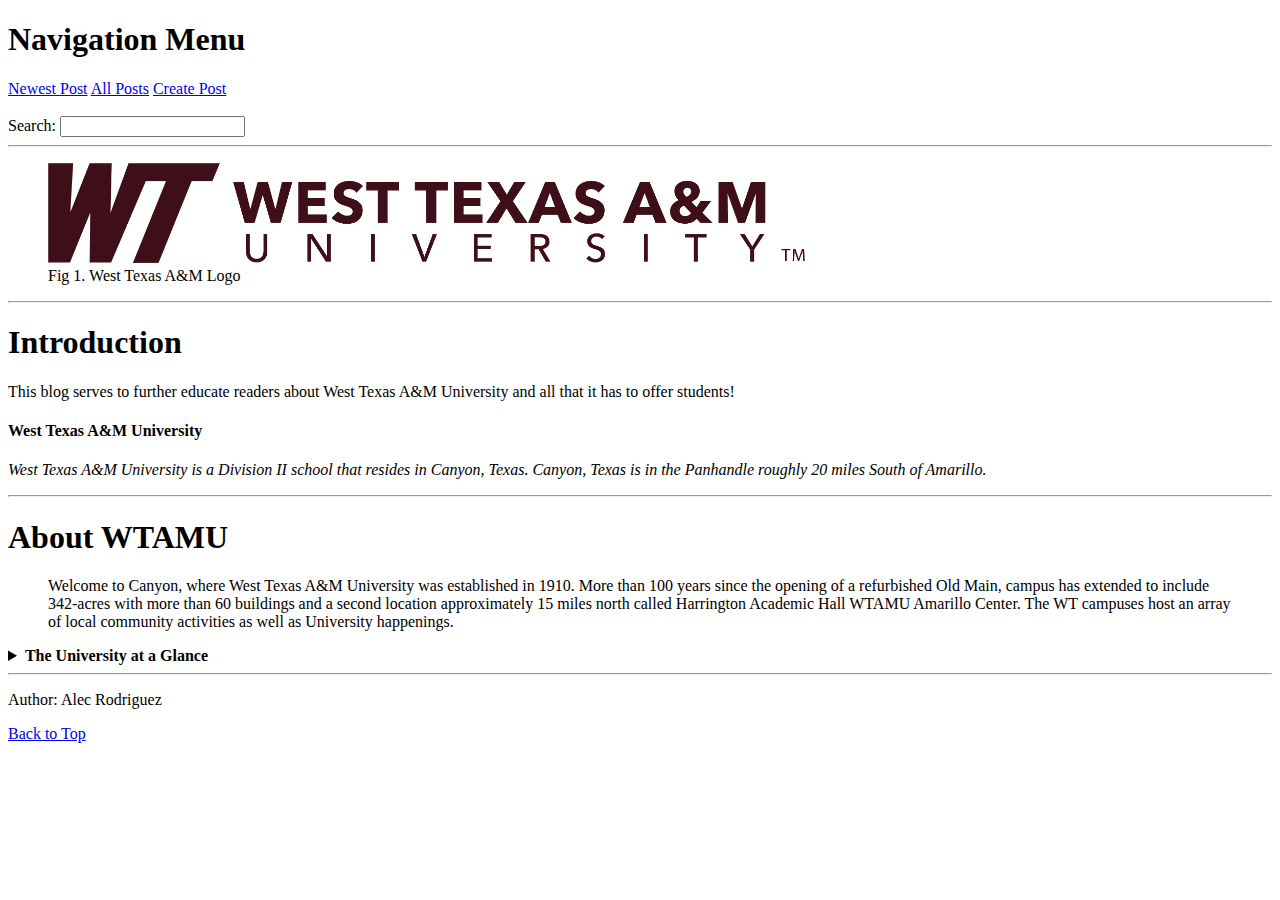
==== index.html @ 15d56f20 "Initial Commit" ====
<!DOCTYPE html>
<html>
  <head>
    <meta charset="utf-8" />
    <meta name="viewport" content="width=device-width" />
    <title>Assignment 1</title>
  </head>

  <body>
    <header id="header">
      <h1>Navigation Menu</h1>
      <a href="post.html">Newest Post</a> <a href="posts.html">All Posts</a>
      <a href="create.html">Create Post</a>
      <br />
      <br />
      <form action="">
        <label for="search">Search:</label>
        <input type="search" name="search" id="search" />
      </form>
    </header>
    <hr />
    <main>
      <figure>
        <a href="http://www.wtamu.edu">
          <img
            src="images/wt.png"
            alt="West Texas A&M Logo"
            height="100"
            width="757"
          />
        </a>
        <figcaption>Fig 1. West Texas A&M Logo</figcaption>
      </figure>
      <hr />
      <section>
        <h1>Introduction</h1>
        <p>
          This blog serves to further educate readers about West Texas A&M
          University and all that it has to offer students!
        </p>
        <aside>
          <h4>West Texas A&M University</h4>
          <p>
            <em
              >West Texas A&M University is a Division II school that resides in
              Canyon, Texas. Canyon, Texas is in the Panhandle roughly 20 miles
              South of Amarillo.</em
            >
          </p>
        </aside>
      </section>
      <hr />
      <article>
        <h1>About WTAMU</h1>
        <blockquote
          cite="https://www.wtamu.edu/about/information/future-students.html"
        >
          <p>
            Welcome to Canyon, where West Texas A&M University was established
            in 1910. More than 100 years since the opening of a refurbished Old
            Main, campus has extended to include 342-acres with more than 60
            buildings and a second location approximately 15 miles north called
            Harrington Academic Hall WTAMU Amarillo Center. The WT campuses host
            an array of local community activities as well as University
            happenings.
          </p>
        </blockquote>

        <details>
          <summary><b>The University at a Glance</b></summary>
          <ul>
            <li><b>Location:</b> Canyon, Texas (pop. 15,300)</li>
            <li><b>Established:</b> 1910</li>
            <li><b>Enrollment (fall 2021):</b> 9,581</li>
            <li><b>Undergraduate Degree Programs:</b> 60</li>
            <li><b>Graduate Degree Programs:</b> 38 masters, 2 doctorate</li>
            <li>
              <b>Campus:</b> 342-acre residential campus – 61 buildings (plus
              the First United Bank Center, Horse Center, Amarillo Center,
              Enterprise Network, UL testing facility and 2,310-acre Nance
              Ranch)
            </li>
            <li><b>Library:</b> Cornette Library</li>
            <li><b>Museum:</b> Panhandle-Plains Historical Museum</li>
            <li><b>Nickname:</b> Buffaloes or Buffs</li>
            <li><b>School Colors:</b> Maroon and White</li>
          </ul>
        </details>
      </article>
    </main>
    <hr />
    <footer>
      <p>Author: Alec Rodriguez</p>
      <p><a href="#header">Back to Top</a></p>
    </footer>
  </body>
</html>
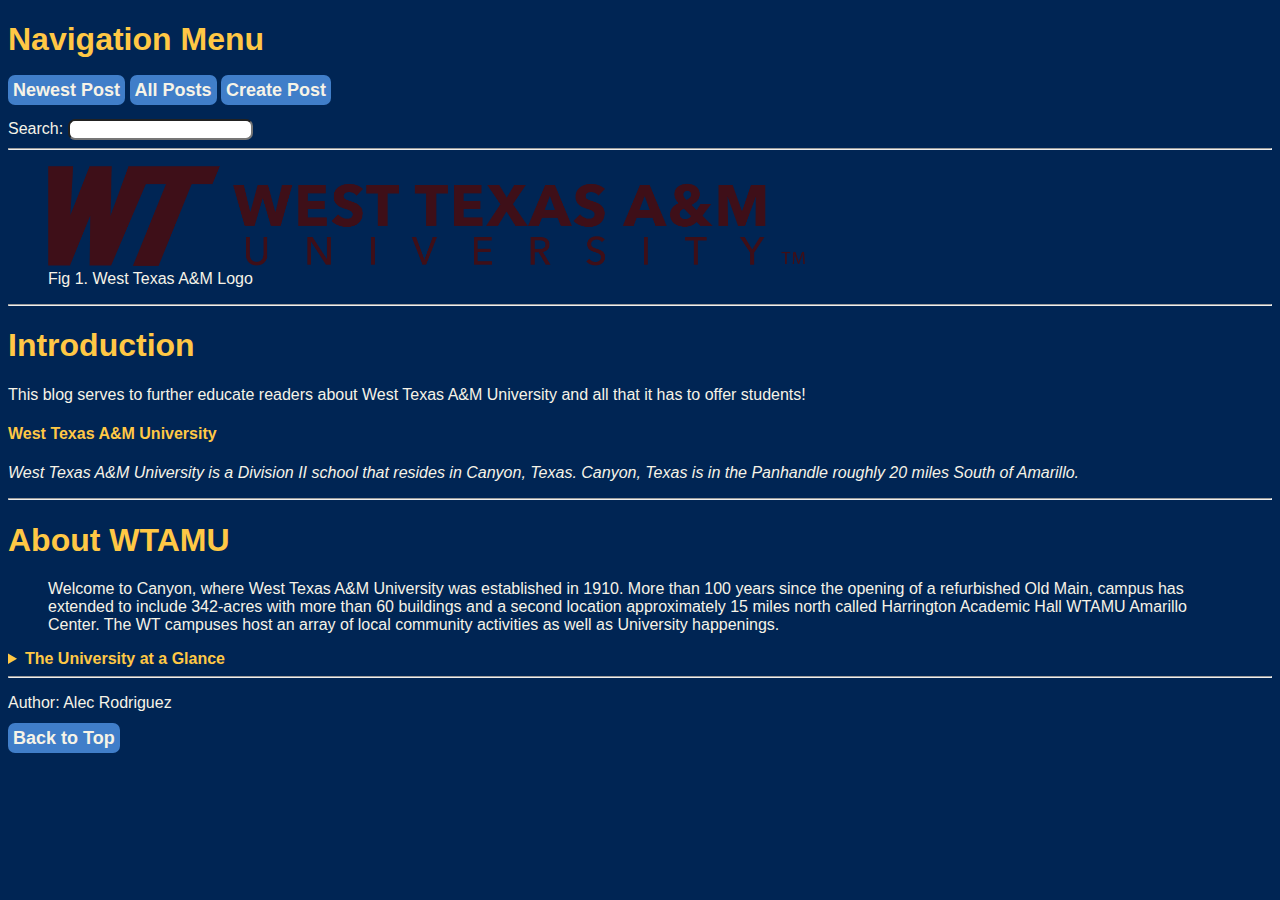
==== commit 23251c83: "in progress" ====
--- a/index.html
+++ b/index.html
@@ -1,97 +1,91 @@
 <!DOCTYPE html>
-<html>
-  <head>
-    <meta charset="utf-8" />
-    <meta name="viewport" content="width=device-width" />
-    <title>Assignment 1</title>
-  </head>
+<html class="fonts">
 
-  <body>
-    <header id="header">
-      <h1>Navigation Menu</h1>
-      <a href="post.html">Newest Post</a> <a href="posts.html">All Posts</a>
-      <a href="create.html">Create Post</a>
-      <br />
-      <br />
-      <form action="">
-        <label for="search">Search:</label>
-        <input type="search" name="search" id="search" />
-      </form>
-    </header>
+<head>
+  <meta charset="utf-8" />
+  <meta name="viewport" content="width=device-width" />
+  <title>Assignment 1</title>
+  <link rel="stylesheet" type="text/css" href="style.css">
+</head>
+
+<body class="background">
+  <header id="header">
+    <h1>Navigation Menu</h1>
+    <a href="post.html" class="button">Newest Post</a> <a href="posts.html" class="button">All Posts</a>
+    <a href="create.html" class="button">Create Post</a>
+    <br />
+    <br />
+    <form action="">
+      <label for="search">Search:</label>
+      <input type="search" name="search" id="search" class="box" />
+    </form>
+  </header>
+  <hr />
+  <main>
+    <figure>
+      <a href="http://www.wtamu.edu">
+        <img src="images/wt.png" alt="West Texas A&M Logo" height="100" width="757" />
+      </a>
+      <figcaption>Fig 1. West Texas A&M Logo</figcaption>
+    </figure>
     <hr />
-    <main>
-      <figure>
-        <a href="http://www.wtamu.edu">
-          <img
-            src="images/wt.png"
-            alt="West Texas A&M Logo"
-            height="100"
-            width="757"
-          />
-        </a>
-        <figcaption>Fig 1. West Texas A&M Logo</figcaption>
-      </figure>
-      <hr />
-      <section>
-        <h1>Introduction</h1>
+    <section>
+      <h1>Introduction</h1>
+      <p>
+        This blog serves to further educate readers about West Texas A&M
+        University and all that it has to offer students!
+      </p>
+      <aside>
+        <h4>West Texas A&M University</h4>
         <p>
-          This blog serves to further educate readers about West Texas A&M
-          University and all that it has to offer students!
+          <em>West Texas A&M University is a Division II school that resides in
+            Canyon, Texas. Canyon, Texas is in the Panhandle roughly 20 miles
+            South of Amarillo.</em>
         </p>
-        <aside>
-          <h4>West Texas A&M University</h4>
-          <p>
-            <em
-              >West Texas A&M University is a Division II school that resides in
-              Canyon, Texas. Canyon, Texas is in the Panhandle roughly 20 miles
-              South of Amarillo.</em
-            >
-          </p>
-        </aside>
-      </section>
-      <hr />
-      <article>
-        <h1>About WTAMU</h1>
-        <blockquote
-          cite="https://www.wtamu.edu/about/information/future-students.html"
-        >
-          <p>
-            Welcome to Canyon, where West Texas A&M University was established
-            in 1910. More than 100 years since the opening of a refurbished Old
-            Main, campus has extended to include 342-acres with more than 60
-            buildings and a second location approximately 15 miles north called
-            Harrington Academic Hall WTAMU Amarillo Center. The WT campuses host
-            an array of local community activities as well as University
-            happenings.
-          </p>
-        </blockquote>
+      </aside>
+    </section>
+    <hr />
+    <article>
+      <h1>About WTAMU</h1>
+      <blockquote cite="https://www.wtamu.edu/about/information/future-students.html">
+        <p>
+          Welcome to Canyon, where West Texas A&M University was established
+          in 1910. More than 100 years since the opening of a refurbished Old
+          Main, campus has extended to include 342-acres with more than 60
+          buildings and a second location approximately 15 miles north called
+          Harrington Academic Hall WTAMU Amarillo Center. The WT campuses host
+          an array of local community activities as well as University
+          happenings.
+        </p>
+      </blockquote>
 
-        <details>
-          <summary><b>The University at a Glance</b></summary>
-          <ul>
-            <li><b>Location:</b> Canyon, Texas (pop. 15,300)</li>
-            <li><b>Established:</b> 1910</li>
-            <li><b>Enrollment (fall 2021):</b> 9,581</li>
-            <li><b>Undergraduate Degree Programs:</b> 60</li>
-            <li><b>Graduate Degree Programs:</b> 38 masters, 2 doctorate</li>
-            <li>
-              <b>Campus:</b> 342-acre residential campus – 61 buildings (plus
-              the First United Bank Center, Horse Center, Amarillo Center,
-              Enterprise Network, UL testing facility and 2,310-acre Nance
-              Ranch)
-            </li>
-            <li><b>Library:</b> Cornette Library</li>
-            <li><b>Museum:</b> Panhandle-Plains Historical Museum</li>
-            <li><b>Nickname:</b> Buffaloes or Buffs</li>
-            <li><b>School Colors:</b> Maroon and White</li>
-          </ul>
-        </details>
-      </article>
-    </main>
-    <hr />
-    <footer>
-      <p>Author: Alec Rodriguez</p>
-      <p><a href="#header">Back to Top</a></p>
-    </footer>
-  </body>
-</html>
+      <details>
+        <summary><b>The University at a Glance</b></summary>
+        <ul>
+          <li><b>Location:</b> Canyon, Texas (pop. 15,300)</li>
+          <li><b>Established:</b> 1910</li>
+          <li><b>Enrollment (fall 2021):</b> 9,581</li>
+          <li><b>Undergraduate Degree Programs:</b> 60</li>
+          <li><b>Graduate Degree Programs:</b> 38 masters, 2 doctorate</li>
+          <li>
+            <b>Campus:</b> 342-acre residential campus – 61 buildings (plus
+            the First United Bank Center, Horse Center, Amarillo Center,
+            Enterprise Network, UL testing facility and 2,310-acre Nance
+            Ranch)
+          </li>
+          <li><b>Library:</b> Cornette Library</li>
+          <li><b>Museum:</b> Panhandle-Plains Historical Museum</li>
+          <li><b>Nickname:</b> Buffaloes or Buffs</li>
+          <li><b>School Colors:</b> Maroon and White</li>
+        </ul>
+      </details>
+    </article>
+  </main>
+  <hr />
+  <footer>
+    <p>Author: Alec Rodriguez</p>
+    <p><a href="#header" class="button">Back to Top</a></p>
+  </footer>
+</body>
+
+</html>--- a/style.css
+++ b/style.css
@@ -0,0 +1,70 @@
+.background {
+  background-color: #002554;
+}
+
+.fonts {
+  font-family: ArialArial, Helvetica, sans-serif;
+  color: #f6f3e7;
+}
+
+.bold {
+  font-weight: bold;
+}
+
+.post {
+  border-radius: 7px;
+  background-color: #FFC845;
+  color: #002554;
+  padding: 5px;
+  text-decoration: none;
+  font-size: 18px;
+  text-align: center; 
+  font-weight: bold;
+}
+
+.button{
+  border-radius: 7px;
+  background-color: #407ec9;
+  color: #f6f3e7;
+  padding: 5px;
+  text-decoration: none;
+  font-size: 18px;
+  text-align: center; 
+  font-weight: bold;
+}
+
+h1, h2, h3, h4, summary {
+  color: #ffc845;
+}
+
+.link {
+  text-decoration: none;
+}
+
+a:link {
+  color: #f6f3e7;
+}
+
+a:visited {
+  color: #f6f3e7;
+}
+
+a:hover {
+  background-color: #FFC845;
+  color: #002554;
+}
+
+.box {
+  border-radius: 7px;
+}
+
+.form {
+  margin: 20px; 
+  padding: 5px;
+  border: 5px solid #FFC845;
+  background-color: #D9D9D6;
+  width: auto;
+  color: #002554;
+  font-weight: bold;
+  border-radius: 15px;
+}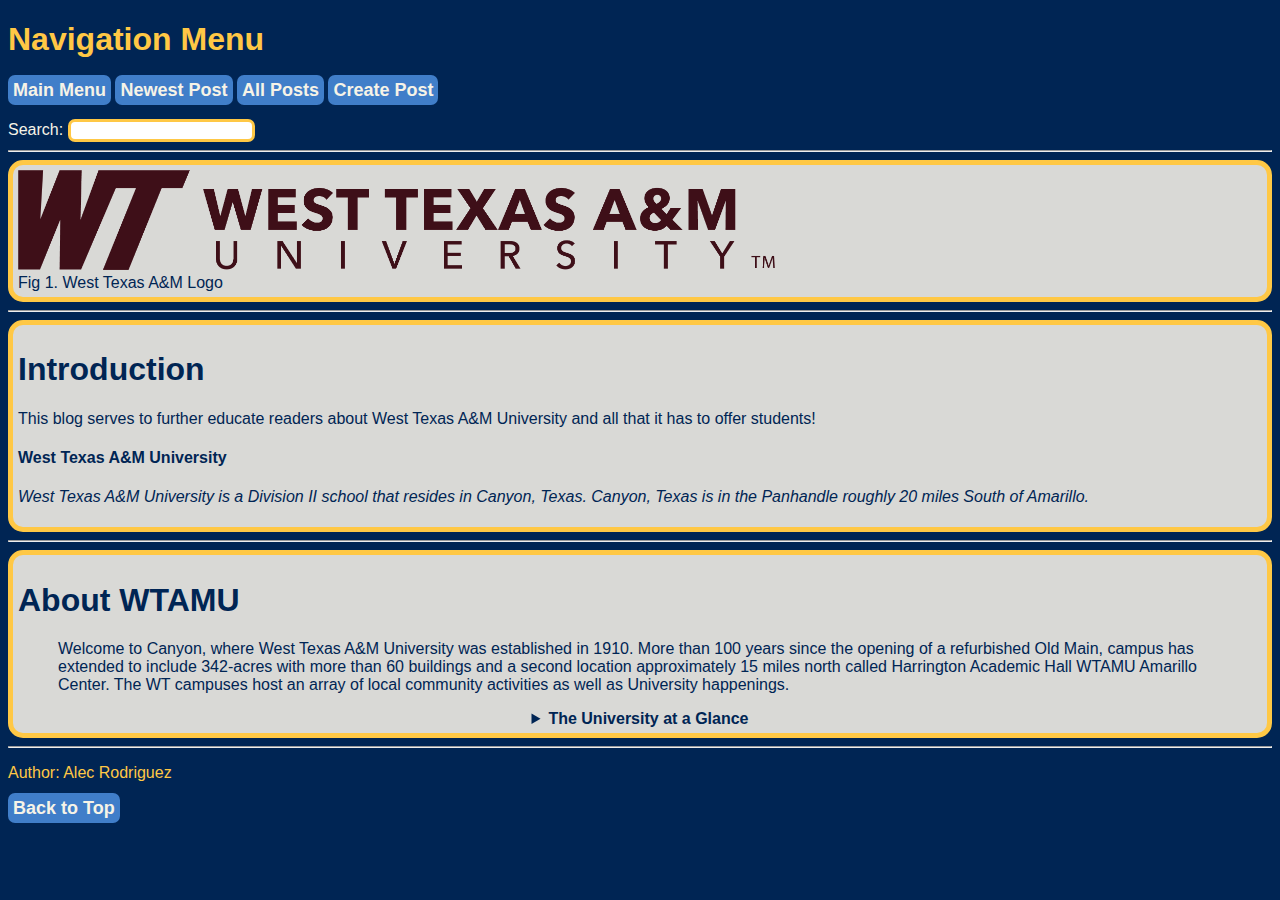
==== commit 7f68a8a0: "Final?" ====
--- a/index.html
+++ b/index.html
@@ -10,8 +10,8 @@
 
 <body class="background">
   <header id="header">
-    <h1>Navigation Menu</h1>
-    <a href="post.html" class="button">Newest Post</a> <a href="posts.html" class="button">All Posts</a>
+    <h1 id="yellow">Navigation Menu</h1>
+    <a href="index.html" class="button">Main Menu</a> <a href="post.html" class="button">Newest Post</a> <a href="posts.html" class="button">All Posts</a>
     <a href="create.html" class="button">Create Post</a>
     <br />
     <br />
@@ -22,14 +22,14 @@
   </header>
   <hr />
   <main>
-    <figure>
+    <figure class="centered">
       <a href="http://www.wtamu.edu">
-        <img src="images/wt.png" alt="West Texas A&M Logo" height="100" width="757" />
+        <img src="images/wt.png" alt="West Texas A&M Logo" height="100" width="757"  />
       </a>
       <figcaption>Fig 1. West Texas A&M Logo</figcaption>
     </figure>
     <hr />
-    <section>
+    <section class="centered">
       <h1>Introduction</h1>
       <p>
         This blog serves to further educate readers about West Texas A&M
@@ -45,7 +45,7 @@
       </aside>
     </section>
     <hr />
-    <article>
+    <article class="centered">
       <h1>About WTAMU</h1>
       <blockquote cite="https://www.wtamu.edu/about/information/future-students.html">
         <p>
@@ -59,8 +59,8 @@
         </p>
       </blockquote>
 
-      <details>
-        <summary><b>The University at a Glance</b></summary>
+      <details >
+        <summary id="author"><b>The University at a Glance</b></summary>
         <ul>
           <li><b>Location:</b> Canyon, Texas (pop. 15,300)</li>
           <li><b>Established:</b> 1910</li>
@@ -83,7 +83,7 @@
   </main>
   <hr />
   <footer>
-    <p>Author: Alec Rodriguez</p>
+    <p id="yellow">Author: Alec Rodriguez</p>
     <p><a href="#header" class="button">Back to Top</a></p>
   </footer>
 </body>
--- a/style.css
+++ b/style.css
@@ -9,6 +9,10 @@
 
 .bold {
   font-weight: bold;
+}
+
+#yellow {
+  color: #FFC845
 }
 
 .post {
@@ -34,19 +38,15 @@
 }
 
 h1, h2, h3, h4, summary {
-  color: #ffc845;
+  color: #002554;
 }
 
 .link {
   text-decoration: none;
 }
 
-a:link {
-  color: #f6f3e7;
-}
-
-a:visited {
-  color: #f6f3e7;
+a:link, a:visited {
+  color: inherit;
 }
 
 a:hover {
@@ -56,10 +56,11 @@
 
 .box {
   border-radius: 7px;
+  border: 3px solid #ffc845;
 }
 
-.form {
-  margin: 20px; 
+.center {
+  margin: auto; 
   padding: 5px;
   border: 5px solid #FFC845;
   background-color: #D9D9D6;
@@ -67,4 +68,42 @@
   color: #002554;
   font-weight: bold;
   border-radius: 15px;
-}+}
+
+.centered {
+  margin: auto; 
+  padding: 5px;
+  border: 5px solid #FFC845;
+  background-color: #D9D9D6;
+  width: auto;
+  color: #002554;
+  border-radius: 15px;
+}
+
+.table {
+  margin: 1%; 
+  padding: 5px;
+  border: 5px solid #FFC845;
+  background-color: #D9D9D6;
+  width: 40%;
+  color: #002554;
+  font-weight: bold;
+  border-radius: 15px;
+}
+
+th, td {
+  border: 1px solid black;
+  border-radius: 5px;
+}
+
+#title {
+  text-align: left;
+}
+
+#author {
+  text-align: center;
+}
+
+#date {
+  text-align: right;
+}
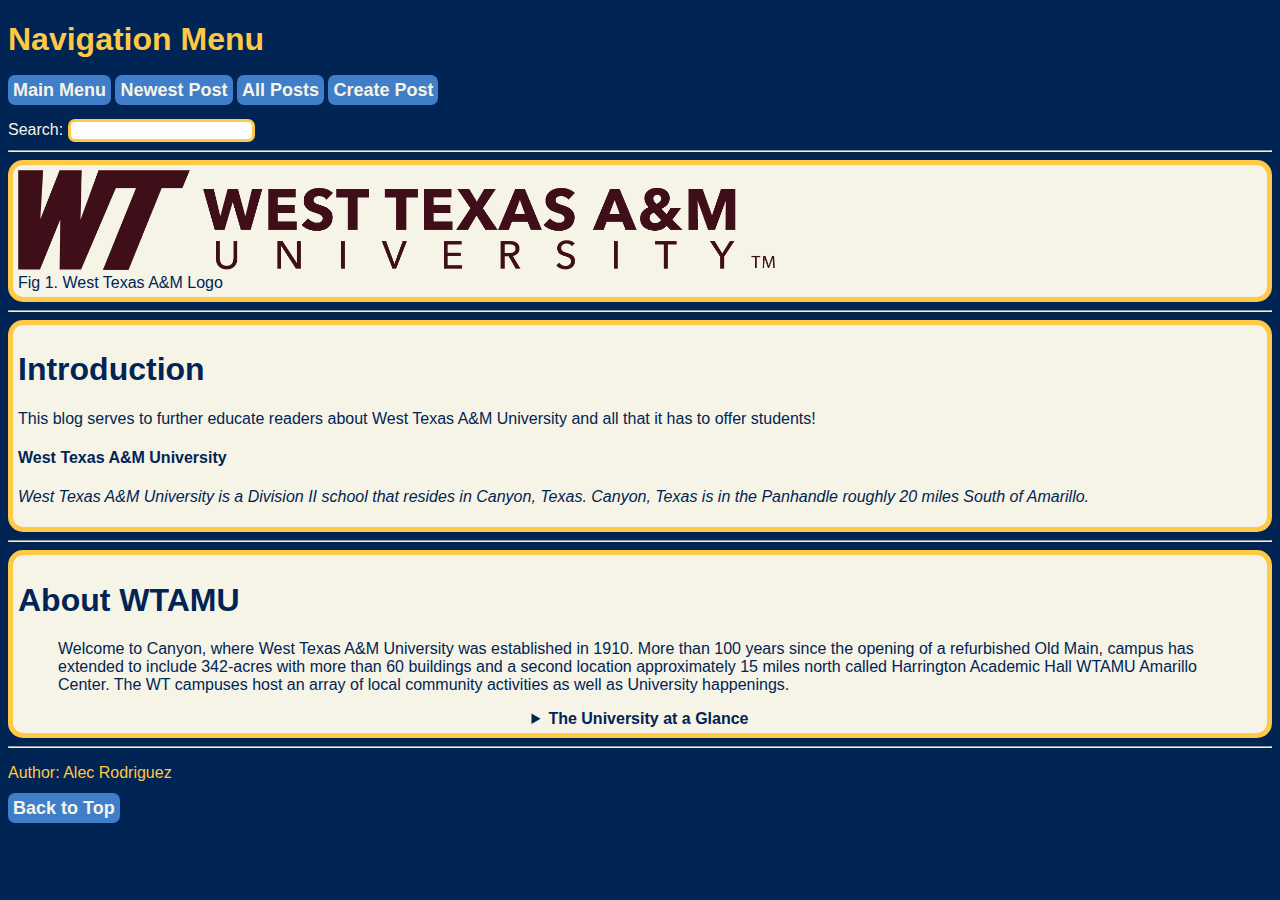
==== commit 950b1ec6: "Final Commit" ====
--- a/index.html
+++ b/index.html
@@ -1,91 +1,100 @@
 <!DOCTYPE html>
 <html class="fonts">
+  <head>
+    <meta charset="utf-8" />
+    <meta name="viewport" content="width=device-width" />
+    <title>Assignment 1</title>
+    <link rel="stylesheet" type="text/css" href="style.css" />
+  </head>
 
-<head>
-  <meta charset="utf-8" />
-  <meta name="viewport" content="width=device-width" />
-  <title>Assignment 1</title>
-  <link rel="stylesheet" type="text/css" href="style.css">
-</head>
+  <body class="background">
+    <header id="header">
+      <h1 id="yellow">Navigation Menu</h1>
+      <a href="index.html" class="button">Main Menu</a>
+      <a href="post.html" class="button">Newest Post</a>
+      <a href="posts.html" class="button">All Posts</a>
+      <a href="create.html" class="button">Create Post</a>
+      <br />
+      <br />
+      <form action="">
+        <label for="search">Search:</label>
+        <input type="search" name="search" id="search" class="box" />
+      </form>
+    </header>
+    <hr />
+    <main>
+      <figure class="centered">
+        <a href="http://www.wtamu.edu">
+          <img
+            src="images/wt.png"
+            alt="West Texas A&M Logo"
+            height="100"
+            width="757"
+          />
+        </a>
+        <figcaption>Fig 1. West Texas A&M Logo</figcaption>
+      </figure>
+      <hr />
+      <section class="centered">
+        <h1>Introduction</h1>
+        <p>
+          This blog serves to further educate readers about West Texas A&M
+          University and all that it has to offer students!
+        </p>
+        <aside>
+          <h4>West Texas A&M University</h4>
+          <p>
+            <em
+              >West Texas A&M University is a Division II school that resides in
+              Canyon, Texas. Canyon, Texas is in the Panhandle roughly 20 miles
+              South of Amarillo.</em
+            >
+          </p>
+        </aside>
+      </section>
+      <hr />
+      <article class="centered">
+        <h1>About WTAMU</h1>
+        <blockquote
+          cite="https://www.wtamu.edu/about/information/future-students.html"
+        >
+          <p>
+            Welcome to Canyon, where West Texas A&M University was established
+            in 1910. More than 100 years since the opening of a refurbished Old
+            Main, campus has extended to include 342-acres with more than 60
+            buildings and a second location approximately 15 miles north called
+            Harrington Academic Hall WTAMU Amarillo Center. The WT campuses host
+            an array of local community activities as well as University
+            happenings.
+          </p>
+        </blockquote>
 
-<body class="background">
-  <header id="header">
-    <h1 id="yellow">Navigation Menu</h1>
-    <a href="index.html" class="button">Main Menu</a> <a href="post.html" class="button">Newest Post</a> <a href="posts.html" class="button">All Posts</a>
-    <a href="create.html" class="button">Create Post</a>
-    <br />
-    <br />
-    <form action="">
-      <label for="search">Search:</label>
-      <input type="search" name="search" id="search" class="box" />
-    </form>
-  </header>
-  <hr />
-  <main>
-    <figure class="centered">
-      <a href="http://www.wtamu.edu">
-        <img src="images/wt.png" alt="West Texas A&M Logo" height="100" width="757"  />
-      </a>
-      <figcaption>Fig 1. West Texas A&M Logo</figcaption>
-    </figure>
+        <details>
+          <summary id="author"><b>The University at a Glance</b></summary>
+          <ul>
+            <li><b>Location:</b> Canyon, Texas (pop. 15,300)</li>
+            <li><b>Established:</b> 1910</li>
+            <li><b>Enrollment (fall 2021):</b> 9,581</li>
+            <li><b>Undergraduate Degree Programs:</b> 60</li>
+            <li><b>Graduate Degree Programs:</b> 38 masters, 2 doctorate</li>
+            <li>
+              <b>Campus:</b> 342-acre residential campus – 61 buildings (plus
+              the First United Bank Center, Horse Center, Amarillo Center,
+              Enterprise Network, UL testing facility and 2,310-acre Nance
+              Ranch)
+            </li>
+            <li><b>Library:</b> Cornette Library</li>
+            <li><b>Museum:</b> Panhandle-Plains Historical Museum</li>
+            <li><b>Nickname:</b> Buffaloes or Buffs</li>
+            <li><b>School Colors:</b> Maroon and White</li>
+          </ul>
+        </details>
+      </article>
+    </main>
     <hr />
-    <section class="centered">
-      <h1>Introduction</h1>
-      <p>
-        This blog serves to further educate readers about West Texas A&M
-        University and all that it has to offer students!
-      </p>
-      <aside>
-        <h4>West Texas A&M University</h4>
-        <p>
-          <em>West Texas A&M University is a Division II school that resides in
-            Canyon, Texas. Canyon, Texas is in the Panhandle roughly 20 miles
-            South of Amarillo.</em>
-        </p>
-      </aside>
-    </section>
-    <hr />
-    <article class="centered">
-      <h1>About WTAMU</h1>
-      <blockquote cite="https://www.wtamu.edu/about/information/future-students.html">
-        <p>
-          Welcome to Canyon, where West Texas A&M University was established
-          in 1910. More than 100 years since the opening of a refurbished Old
-          Main, campus has extended to include 342-acres with more than 60
-          buildings and a second location approximately 15 miles north called
-          Harrington Academic Hall WTAMU Amarillo Center. The WT campuses host
-          an array of local community activities as well as University
-          happenings.
-        </p>
-      </blockquote>
-
-      <details >
-        <summary id="author"><b>The University at a Glance</b></summary>
-        <ul>
-          <li><b>Location:</b> Canyon, Texas (pop. 15,300)</li>
-          <li><b>Established:</b> 1910</li>
-          <li><b>Enrollment (fall 2021):</b> 9,581</li>
-          <li><b>Undergraduate Degree Programs:</b> 60</li>
-          <li><b>Graduate Degree Programs:</b> 38 masters, 2 doctorate</li>
-          <li>
-            <b>Campus:</b> 342-acre residential campus – 61 buildings (plus
-            the First United Bank Center, Horse Center, Amarillo Center,
-            Enterprise Network, UL testing facility and 2,310-acre Nance
-            Ranch)
-          </li>
-          <li><b>Library:</b> Cornette Library</li>
-          <li><b>Museum:</b> Panhandle-Plains Historical Museum</li>
-          <li><b>Nickname:</b> Buffaloes or Buffs</li>
-          <li><b>School Colors:</b> Maroon and White</li>
-        </ul>
-      </details>
-    </article>
-  </main>
-  <hr />
-  <footer>
-    <p id="yellow">Author: Alec Rodriguez</p>
-    <p><a href="#header" class="button">Back to Top</a></p>
-  </footer>
-</body>
-
-</html>+    <footer>
+      <p id="yellow">Author: Alec Rodriguez</p>
+      <p><a href="#header" class="button">Back to Top</a></p>
+    </footer>
+  </body>
+</html>
--- a/style.css
+++ b/style.css
@@ -12,32 +12,37 @@
 }
 
 #yellow {
-  color: #FFC845
+  color: #ffc845;
 }
 
 .post {
   border-radius: 7px;
-  background-color: #FFC845;
+  border-color: #ffc845;
+  background-color: #ffc845;
   color: #002554;
   padding: 5px;
   text-decoration: none;
   font-size: 18px;
-  text-align: center; 
+  text-align: center;
   font-weight: bold;
 }
 
-.button{
+.button {
   border-radius: 7px;
   background-color: #407ec9;
   color: #f6f3e7;
   padding: 5px;
   text-decoration: none;
   font-size: 18px;
-  text-align: center; 
+  text-align: center;
   font-weight: bold;
 }
 
-h1, h2, h3, h4, summary {
+h1,
+h2,
+h3,
+h4,
+summary {
   color: #002554;
 }
 
@@ -45,12 +50,13 @@
   text-decoration: none;
 }
 
-a:link, a:visited {
+a:link,
+a:visited {
   color: inherit;
 }
 
 a:hover {
-  background-color: #FFC845;
+  background-color: #ffc845;
   color: #002554;
 }
 
@@ -59,11 +65,16 @@
   border: 3px solid #ffc845;
 }
 
+.box2 {
+  border-radius: 7px;
+  border: 3px solid #407ec9;
+}
+
 .center {
-  margin: auto; 
+  margin: auto;
   padding: 5px;
-  border: 5px solid #FFC845;
-  background-color: #D9D9D6;
+  border: 5px solid #ffc845;
+  background-color: #f6f3e7;
   width: auto;
   color: #002554;
   font-weight: bold;
@@ -71,27 +82,28 @@
 }
 
 .centered {
-  margin: auto; 
+  margin: auto;
   padding: 5px;
-  border: 5px solid #FFC845;
-  background-color: #D9D9D6;
+  border: 5px solid #ffc845;
+  background-color: #f6f3e7;
   width: auto;
   color: #002554;
   border-radius: 15px;
 }
 
 .table {
-  margin: 1%; 
+  margin: 1%;
   padding: 5px;
-  border: 5px solid #FFC845;
-  background-color: #D9D9D6;
+  border: 5px solid #ffc845;
+  background-color: #f6f3e7;
   width: 40%;
   color: #002554;
   font-weight: bold;
   border-radius: 15px;
 }
 
-th, td {
+th,
+td {
   border: 1px solid black;
   border-radius: 5px;
 }
